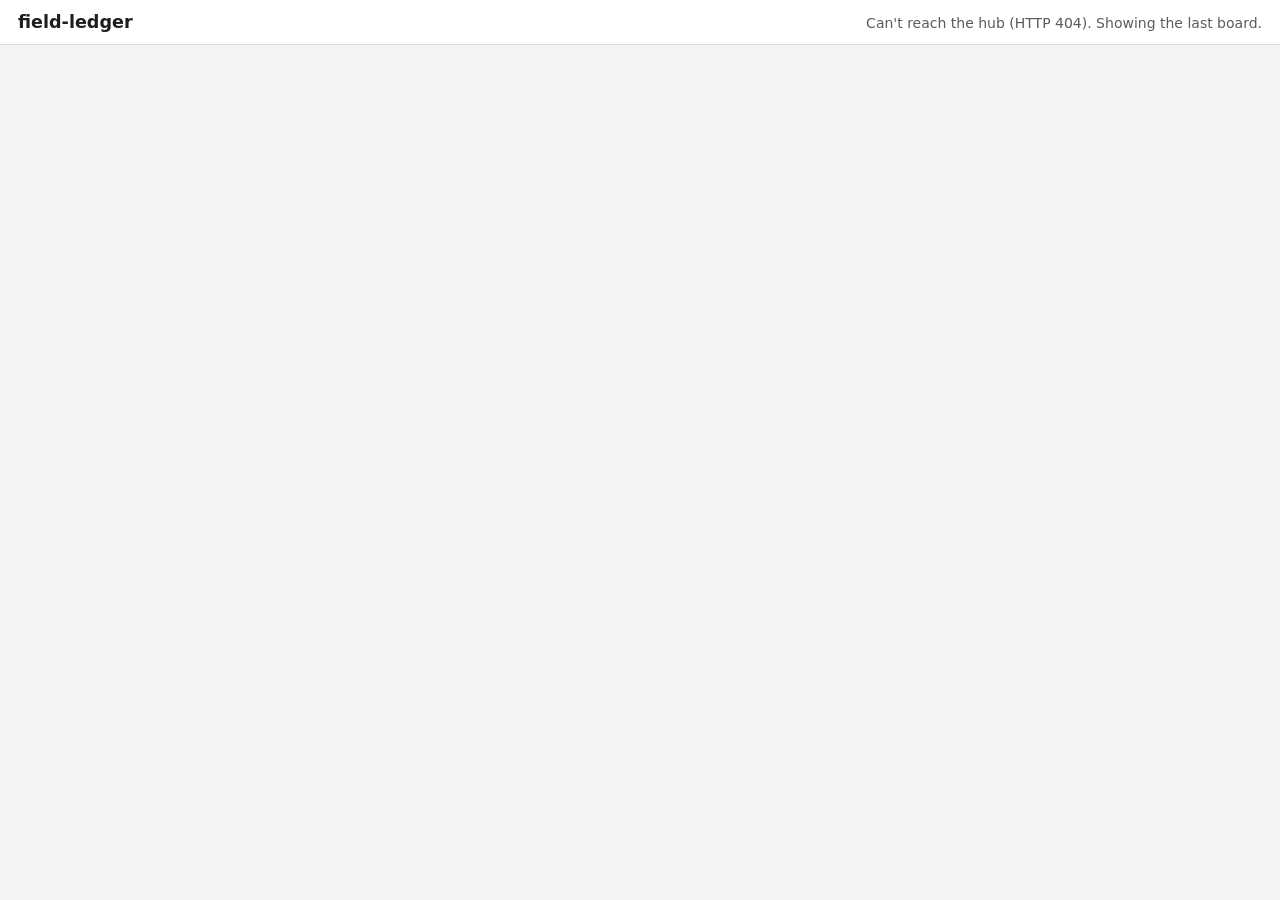
==== field_ledger/web/index.html @ 620e8491 "feat(hub): field stage 1, the hub serves the board read-only `field-ledger serve [--port] [--lan] [-" ====
<!doctype html>
<html lang="en">
<head>
  <meta charset="utf-8">
  <meta name="viewport" content="width=device-width, initial-scale=1">
  <title>field-ledger</title>
  <link rel="stylesheet" href="tokens.css">
  <script type="module" src="board.js"></script>
</head>
<body>
  <header class="bar">
    <h1>field-ledger</h1>
    <p id="status" role="status">Loading…</p>
  </header>
  <main id="board" class="board"></main>
</body>
</html>
---- field_ledger/web/tokens.css ----
/* Design tokens and page layout. A design pass starts here: components read these
   variables and never hard-code a colour, size or font of their own. */

:root {
  --font: system-ui, -apple-system, "Segoe UI", Roboto, sans-serif;
  --mono: ui-monospace, "SF Mono", Menlo, Consolas, monospace;

  --text: #1c1e21;
  --muted: #565c63;
  --bg: #f3f4f6;
  --surface: #ffffff;
  --line: #d7dade;
  --accent: #1f5fbf;
  --warn: #7a4f00;
  --warn-bg: #fff3d1;

  --sec-crit: #b3261e;
  --sec-high: #b23c0b;
  --sec-med: #8a5800;
  --sec-low: #2f6f3e;
  --sec-na: #565c63;

  --space: 0.75rem;
  --radius: 8px;
  --column-min: 16rem;
  --tap: 44px;
}

@media (prefers-color-scheme: dark) {
  :root {
    --text: #e6e7ea;
    --muted: #a3a9b1;
    --bg: #16181c;
    --surface: #202329;
    --line: #353a42;
    --accent: #7fb0ff;
    --warn: #ffd27a;
    --warn-bg: #3a2e12;
    --sec-crit: #ff8a80;
    --sec-high: #ffab70;
    --sec-med: #f2c55c;
    --sec-low: #8fd19e;
    --sec-na: #a3a9b1;
  }
}

* { box-sizing: border-box; }

body {
  margin: 0;
  font-family: var(--font);
  color: var(--text);
  background: var(--bg);
}

.bar {
  position: sticky;
  top: 0;
  display: flex;
  flex-wrap: wrap;
  align-items: baseline;
  justify-content: space-between;
  gap: var(--space);
  padding: var(--space) calc(var(--space) * 1.5);
  background: var(--surface);
  border-bottom: 1px solid var(--line);
}

.bar h1 { margin: 0; font-size: 1.1rem; }
.bar p { margin: 0; color: var(--muted); font-size: 0.875rem; }

/* A column per place on a laptop; one stacked column on a phone. */
.board {
  display: grid;
  grid-template-columns: repeat(auto-fill, minmax(var(--column-min), 1fr));
  gap: var(--space);
  align-items: start;
  padding: var(--space);
}

@media (max-width: 40rem) {
  .board { grid-template-columns: 1fr; }
}
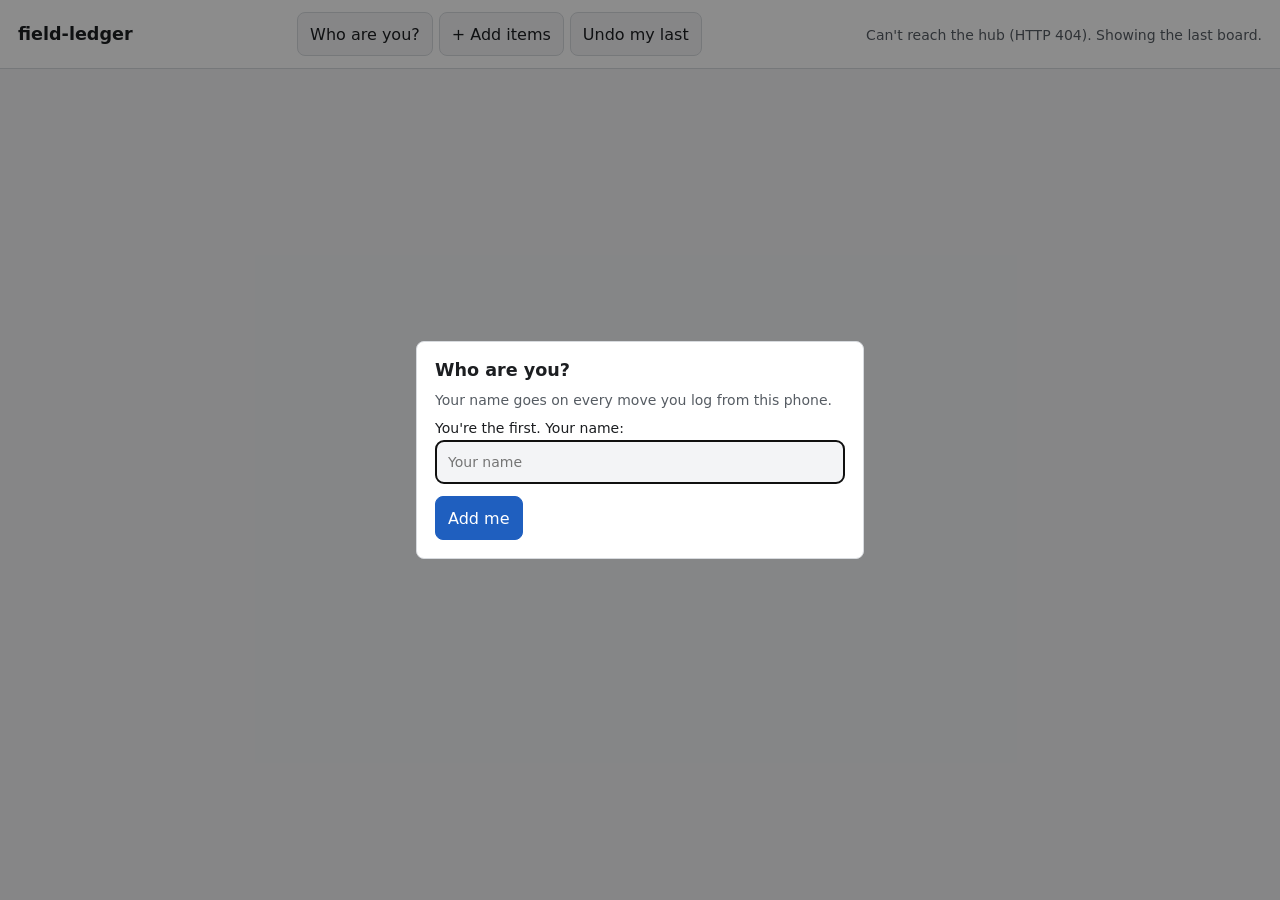
==== commit 240cc60c: "feat(hub): field stage 2, the board writes through the hub POST /api/move|undo|resolve|label|add run" ====
--- a/field_ledger/web/index.html
+++ b/field_ledger/web/index.html
@@ -10,8 +10,11 @@
 <body>
   <header class="bar">
     <h1>field-ledger</h1>
+    <nav id="actions"></nav>
     <p id="status" role="status">Loading…</p>
   </header>
   <main id="board" class="board"></main>
+  <div id="actionbar"></div>
+  <div id="toasts" class="toasts"></div>
 </body>
 </html>
--- a/field_ledger/web/tokens.css
+++ b/field_ledger/web/tokens.css
@@ -11,6 +11,9 @@
   --surface: #ffffff;
   --line: #d7dade;
   --accent: #1f5fbf;
+  --on-accent: #ffffff;
+  --ok: #2f6f3e;
+  --error: #b3261e;
   --warn: #7a4f00;
   --warn-bg: #fff3d1;
 
@@ -34,6 +37,9 @@
     --surface: #202329;
     --line: #353a42;
     --accent: #7fb0ff;
+    --on-accent: #0b1a33;
+    --ok: #8fd19e;
+    --error: #ff8a80;
     --warn: #ffd27a;
     --warn-bg: #3a2e12;
     --sec-crit: #ff8a80;
@@ -67,6 +73,7 @@
 }
 
 .bar h1 { margin: 0; font-size: 1.1rem; }
+.bar nav { display: flex; flex-wrap: wrap; gap: calc(var(--space) / 2); }
 .bar p { margin: 0; color: var(--muted); font-size: 0.875rem; }
 
 /* A column per place on a laptop; one stacked column on a phone. */
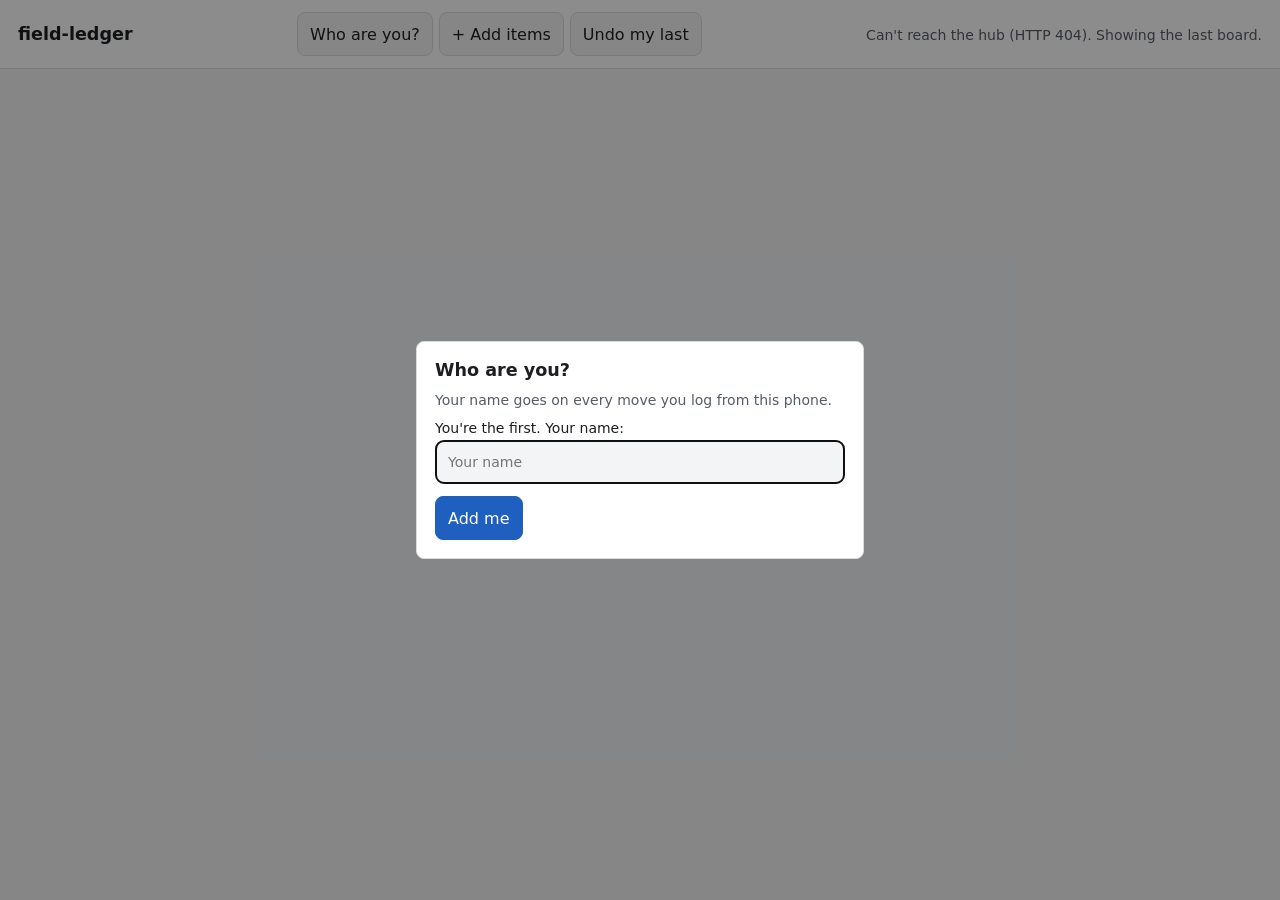
==== commit a7a1e781: "feat(hub): field stage 3, phones work offline The phone makes each write's event id, occurred_at and" ====
--- a/field_ledger/web/index.html
+++ b/field_ledger/web/index.html
@@ -13,6 +13,7 @@
     <nav id="actions"></nav>
     <p id="status" role="status">Loading…</p>
   </header>
+  <div id="needs-look"></div>
   <main id="board" class="board"></main>
   <div id="actionbar"></div>
   <div id="toasts" class="toasts"></div>
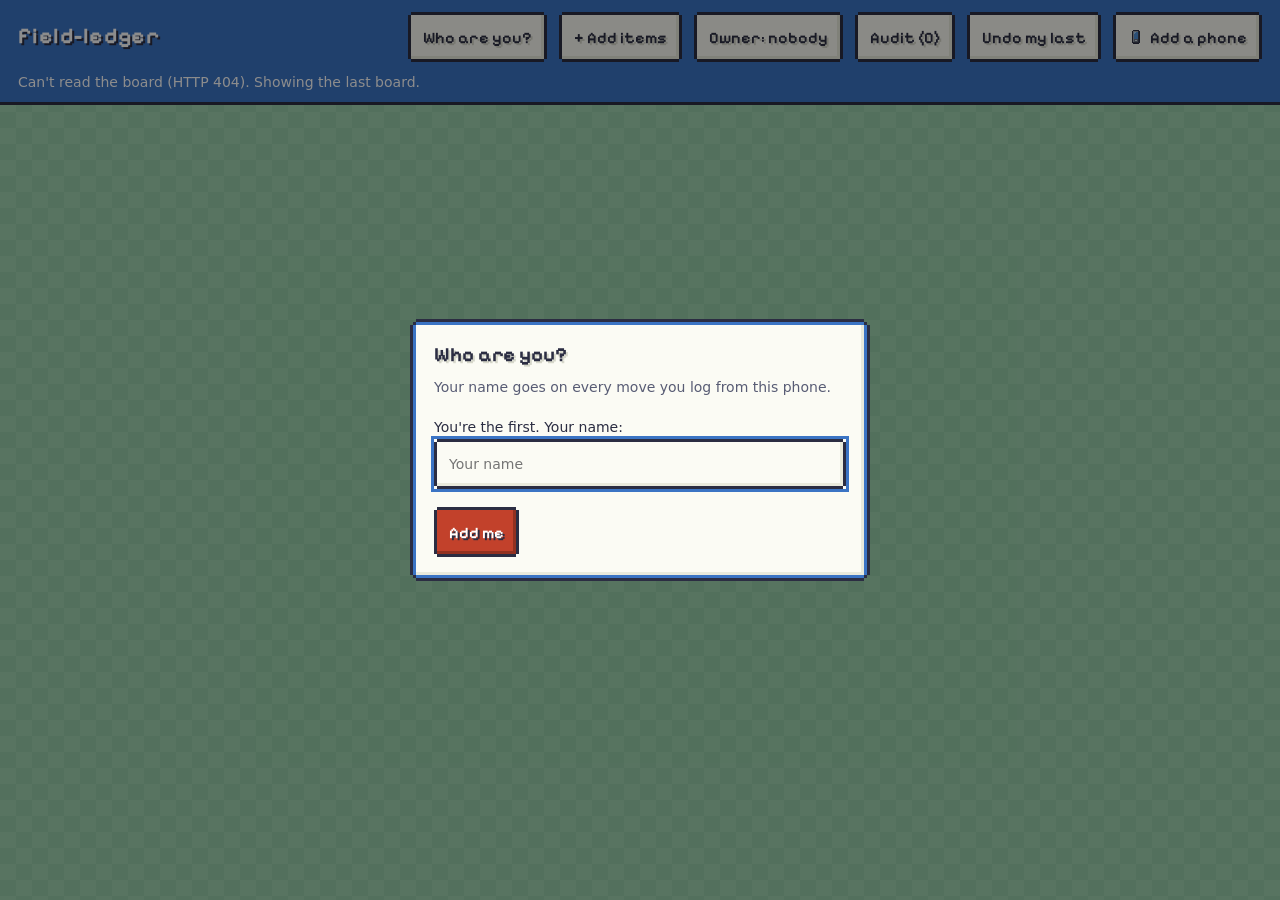
==== commit c26789ae: "feat(ledger): field-ops owner, OWNER handover and the nudge `fl owner [name]` and the board's Owner " ====
--- a/field_ledger/web/index.html
+++ b/field_ledger/web/index.html
@@ -13,6 +13,7 @@
     <nav id="actions"></nav>
     <p id="status" role="status">Loading…</p>
   </header>
+  <div id="nudge"></div>
   <div id="needs-look"></div>
   <main id="board" class="board"></main>
   <div id="actionbar"></div>
--- a/field_ledger/web/tokens.css
+++ b/field_ledger/web/tokens.css
@@ -1,21 +1,38 @@
 /* Design tokens and page layout. A design pass starts here: components read these
-   variables and never hard-code a colour, size or font of their own. */
+   variables and never hard-code a colour, size or font of their own.
+
+   The look: pixel art, drawn from scratch. One small palette (day and night), frames with
+   stepped corners, a pixel font for headings, buttons and menus. IDs and body text stay in
+   a plain font, where l/1 and O/0 can't be mixed up. Icons: icons.js. */
+
+@font-face {
+  font-family: "Pixelify Sans";            /* SIL Open Font License: fonts/OFL.txt */
+  src: url("fonts/PixelifySans.ttf") format("truetype");
+  font-weight: 400 700;
+  font-display: swap;
+}
 
 :root {
   --font: system-ui, -apple-system, "Segoe UI", Roboto, sans-serif;
+  --pixel: "Pixelify Sans", var(--font);
   --mono: ui-monospace, "SF Mono", Menlo, Consolas, monospace;
 
-  --text: #1c1e21;
-  --muted: #565c63;
-  --bg: #f3f4f6;
-  --surface: #ffffff;
-  --line: #d7dade;
-  --accent: #1f5fbf;
+  --text: #2b2d42;
+  --text-shadow: #d6d7ca;                  /* pixel text gets a 1-pixel shadow, down-right */
+  --muted: #585c74;
+  --outline: #2b2d42;                      /* frames: a dark ink, not pure black */
+  --ground: #9fd3b0;                       /* the floor the panels sit on, in 16 px tiles */
+  --ground-2: #96cca8;
+  --surface: #fbfbf4;                      /* panel paper */
+  --surface-2: #e9eadc;                    /* its shaded edge, bottom and right */
+  --trim: #3b74c4;                         /* the coloured band inside a frame */
+  --select: #fff1a8;                       /* the row the ▶ points at */
+  --accent: #c2412b;
   --on-accent: #ffffff;
-  --ok: #2f6f3e;
-  --error: #b3261e;
+  --ok: #2f7d3c;
+  --error: #c0392b;
   --warn: #7a4f00;
-  --warn-bg: #fff3d1;
+  --warn-bg: #fff0b8;
 
   --sec-crit: #b3261e;
   --sec-high: #b23c0b;
@@ -23,21 +40,31 @@
   --sec-low: #2f6f3e;
   --sec-na: #565c63;
 
+  /* QR codes stay dark on light in both themes: phone cameras need it. */
+  --qr-dark: #000000;
+  --qr-light: #ffffff;
+
+  --px: 3px;                               /* one frame pixel */
   --space: 0.75rem;
-  --radius: 8px;
+  --radius: 0;                             /* corners are stepped (--frame), never rounded */
   --column-min: 16rem;
   --tap: 44px;
+
 }
 
+/* Night: the same palette, darker. Outlines stay darker than what they frame. */
 @media (prefers-color-scheme: dark) {
   :root {
-    --text: #e6e7ea;
-    --muted: #a3a9b1;
-    --bg: #16181c;
-    --surface: #202329;
-    --line: #353a42;
-    --accent: #7fb0ff;
-    --on-accent: #0b1a33;
+    --text: #eef0e6;
+    --text-shadow: #10131d;
+    --muted: #a9adc2;
+    --outline: #0b0e18;
+    --ground: #18202e;
+    --ground-2: #1c2536;
+    --surface: #2a3045;
+    --surface-2: #22283a;
+    --trim: #4f7fc8;
+    --select: #4f4720;
     --ok: #8fd19e;
     --error: #ff8a80;
     --warn: #ffd27a;
@@ -50,41 +77,77 @@
   }
 }
 
-* { box-sizing: border-box; }
+* {
+  box-sizing: border-box;
+  /* A pixel window: a --trim band, an --outline ring, one stepped pixel at each corner.
+     Box shadows only, so it needs no image and recolours with the theme. Declared on every
+     element, so a component recolours its band by setting --trim (a ⚠, a drop target). */
+  --frame:
+    0 calc(-1 * var(--px)) 0 var(--trim), 0 var(--px) 0 var(--trim),
+    calc(-1 * var(--px)) 0 0 var(--trim), var(--px) 0 0 var(--trim),
+    0 calc(-2 * var(--px)) 0 var(--outline), 0 calc(2 * var(--px)) 0 var(--outline),
+    calc(-2 * var(--px)) 0 0 var(--outline), calc(2 * var(--px)) 0 0 var(--outline),
+    calc(-1 * var(--px)) calc(-1 * var(--px)) 0 var(--outline),
+    var(--px) calc(-1 * var(--px)) 0 var(--outline),
+    calc(-1 * var(--px)) var(--px) 0 var(--outline),
+    var(--px) var(--px) 0 var(--outline),
+    inset calc(-1 * var(--px)) calc(-1 * var(--px)) 0 var(--surface-2);
+  /* The small version, for buttons and cards: an outline ring with notched corners. */
+  --frame-thin:
+    0 calc(-1 * var(--px)) 0 var(--outline), 0 var(--px) 0 var(--outline),
+    calc(-1 * var(--px)) 0 0 var(--outline), var(--px) 0 0 var(--outline),
+    inset calc(-1 * var(--px)) calc(-1 * var(--px)) 0 var(--surface-2);
+}
 
 body {
   margin: 0;
   font-family: var(--font);
   color: var(--text);
-  background: var(--bg);
+  background: var(--ground);
+  background-image: conic-gradient(var(--ground-2) 25%, transparent 0 50%,
+                                   var(--ground-2) 0 75%, transparent 0);
+  background-size: 32px 32px;
 }
+
+/* Pixel text: the pixel font, with its shadow. */
+h1, h2, button, summary, .pixel {
+  font-family: var(--pixel);
+  text-shadow: calc(var(--px) * 0.67) calc(var(--px) * 0.67) 0 var(--text-shadow);
+}
+button.primary, .bar h1 { text-shadow: calc(var(--px) * 0.67) calc(var(--px) * 0.67) 0 var(--outline); }
 
 .bar {
   position: sticky;
   top: 0;
+  z-index: 4;
   display: flex;
   flex-wrap: wrap;
   align-items: baseline;
   justify-content: space-between;
   gap: var(--space);
   padding: var(--space) calc(var(--space) * 1.5);
-  background: var(--surface);
-  border-bottom: 1px solid var(--line);
+  background: var(--trim);
+  box-shadow: 0 var(--px) 0 var(--outline);
 }
 
-.bar h1 { margin: 0; font-size: 1.1rem; }
-.bar nav { display: flex; flex-wrap: wrap; gap: calc(var(--space) / 2); }
-.bar p { margin: 0; color: var(--muted); font-size: 0.875rem; }
+.bar h1 { margin: 0; color: var(--on-accent); font-size: 1.4rem; font-weight: 700; letter-spacing: 0.02em; }
+.bar nav { display: flex; flex-wrap: wrap; gap: var(--space); }
+.bar p { margin: 0; color: var(--on-accent); font-size: 0.875rem; }
 
-/* A column per place on a laptop; one stacked column on a phone. */
+/* A column per place on a laptop; one stacked column on a phone. The gap leaves room for
+   the frames, which are drawn outside each panel. */
 .board {
   display: grid;
   grid-template-columns: repeat(auto-fill, minmax(var(--column-min), 1fr));
-  gap: var(--space);
+  gap: calc(var(--space) + 4 * var(--px));
   align-items: start;
-  padding: var(--space);
+  padding: calc(var(--space) + 3 * var(--px));
 }
 
 @media (max-width: 40rem) {
   .board { grid-template-columns: 1fr; }
 }
+
+@media (prefers-reduced-motion: reduce) {
+  *, *::before, *::after { animation: none !important; }
+}
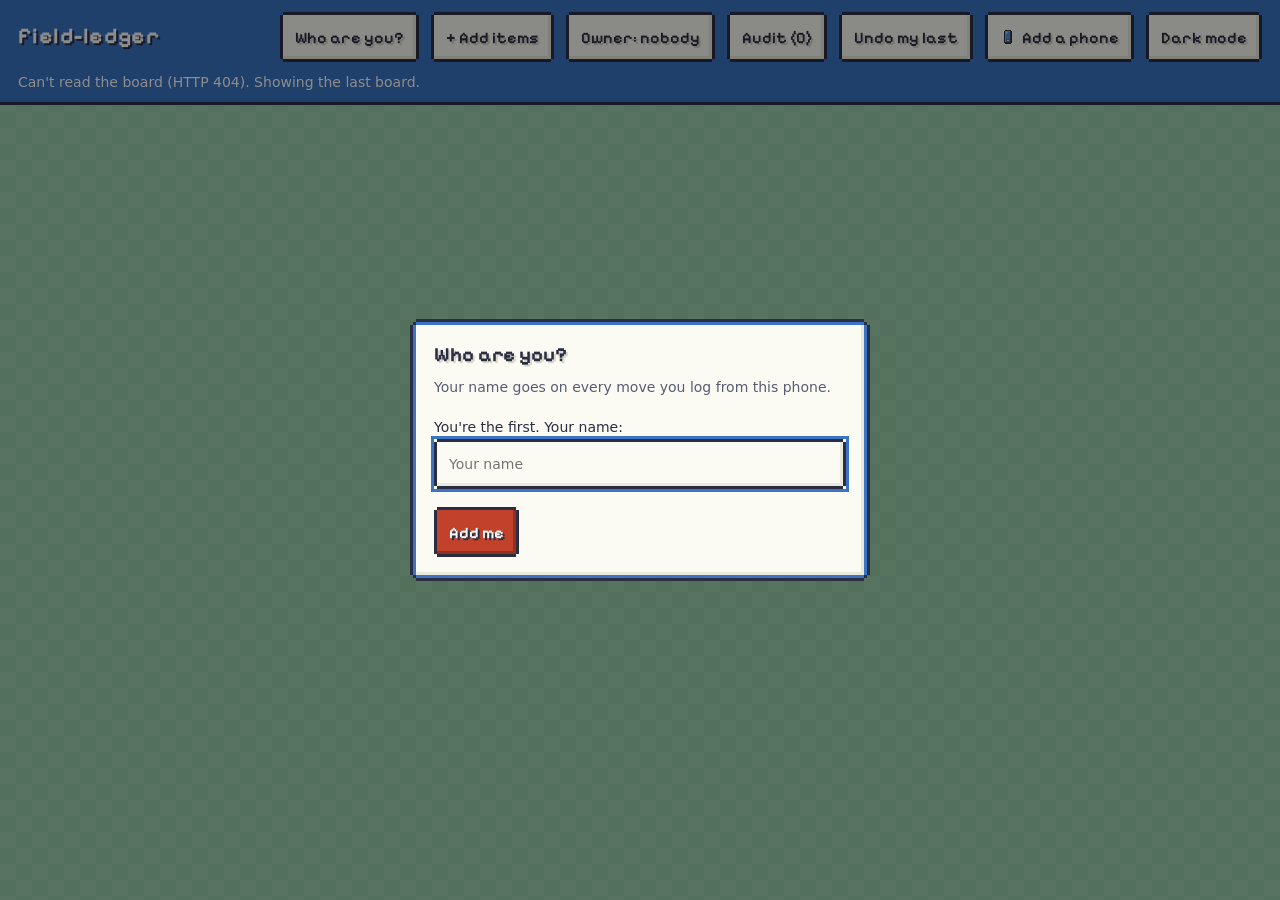
==== commit 5bd54bdf: "feat(board): a Dark mode / Light mode toggle in the header Teyr, 2026-11-02. The night palette only " ====
--- a/field_ledger/web/index.html
+++ b/field_ledger/web/index.html
@@ -5,6 +5,7 @@
   <meta name="viewport" content="width=device-width, initial-scale=1">
   <title>field-ledger</title>
   <link rel="stylesheet" href="tokens.css">
+  <script src="theme.js"></script>
   <script type="module" src="board.js"></script>
 </head>
 <body>
--- a/field_ledger/web/tokens.css
+++ b/field_ledger/web/tokens.css
@@ -52,29 +52,29 @@
 
 }
 
-/* Night: the same palette, darker. Outlines stay darker than what they frame. */
-@media (prefers-color-scheme: dark) {
-  :root {
-    --text: #eef0e6;
-    --text-shadow: #10131d;
-    --muted: #a9adc2;
-    --outline: #0b0e18;
-    --ground: #18202e;
-    --ground-2: #1c2536;
-    --surface: #2a3045;
-    --surface-2: #22283a;
-    --trim: #4f7fc8;
-    --select: #4f4720;
-    --ok: #8fd19e;
-    --error: #ff8a80;
-    --warn: #ffd27a;
-    --warn-bg: #3a2e12;
-    --sec-crit: #ff8a80;
-    --sec-high: #ffab70;
-    --sec-med: #f2c55c;
-    --sec-low: #8fd19e;
-    --sec-na: #a3a9b1;
-  }
+/* Night: the same palette, darker. Outlines stay darker than what they frame. theme.js sets
+   data-theme: the board's toggle, else the phone's own setting. */
+:root[data-theme="dark"] {
+  color-scheme: dark;
+  --text: #eef0e6;
+  --text-shadow: #10131d;
+  --muted: #a9adc2;
+  --outline: #0b0e18;
+  --ground: #18202e;
+  --ground-2: #1c2536;
+  --surface: #2a3045;
+  --surface-2: #22283a;
+  --trim: #4f7fc8;
+  --select: #4f4720;
+  --ok: #8fd19e;
+  --error: #ff8a80;
+  --warn: #ffd27a;
+  --warn-bg: #3a2e12;
+  --sec-crit: #ff8a80;
+  --sec-high: #ffab70;
+  --sec-med: #f2c55c;
+  --sec-low: #8fd19e;
+  --sec-na: #a3a9b1;
 }
 
 * {
